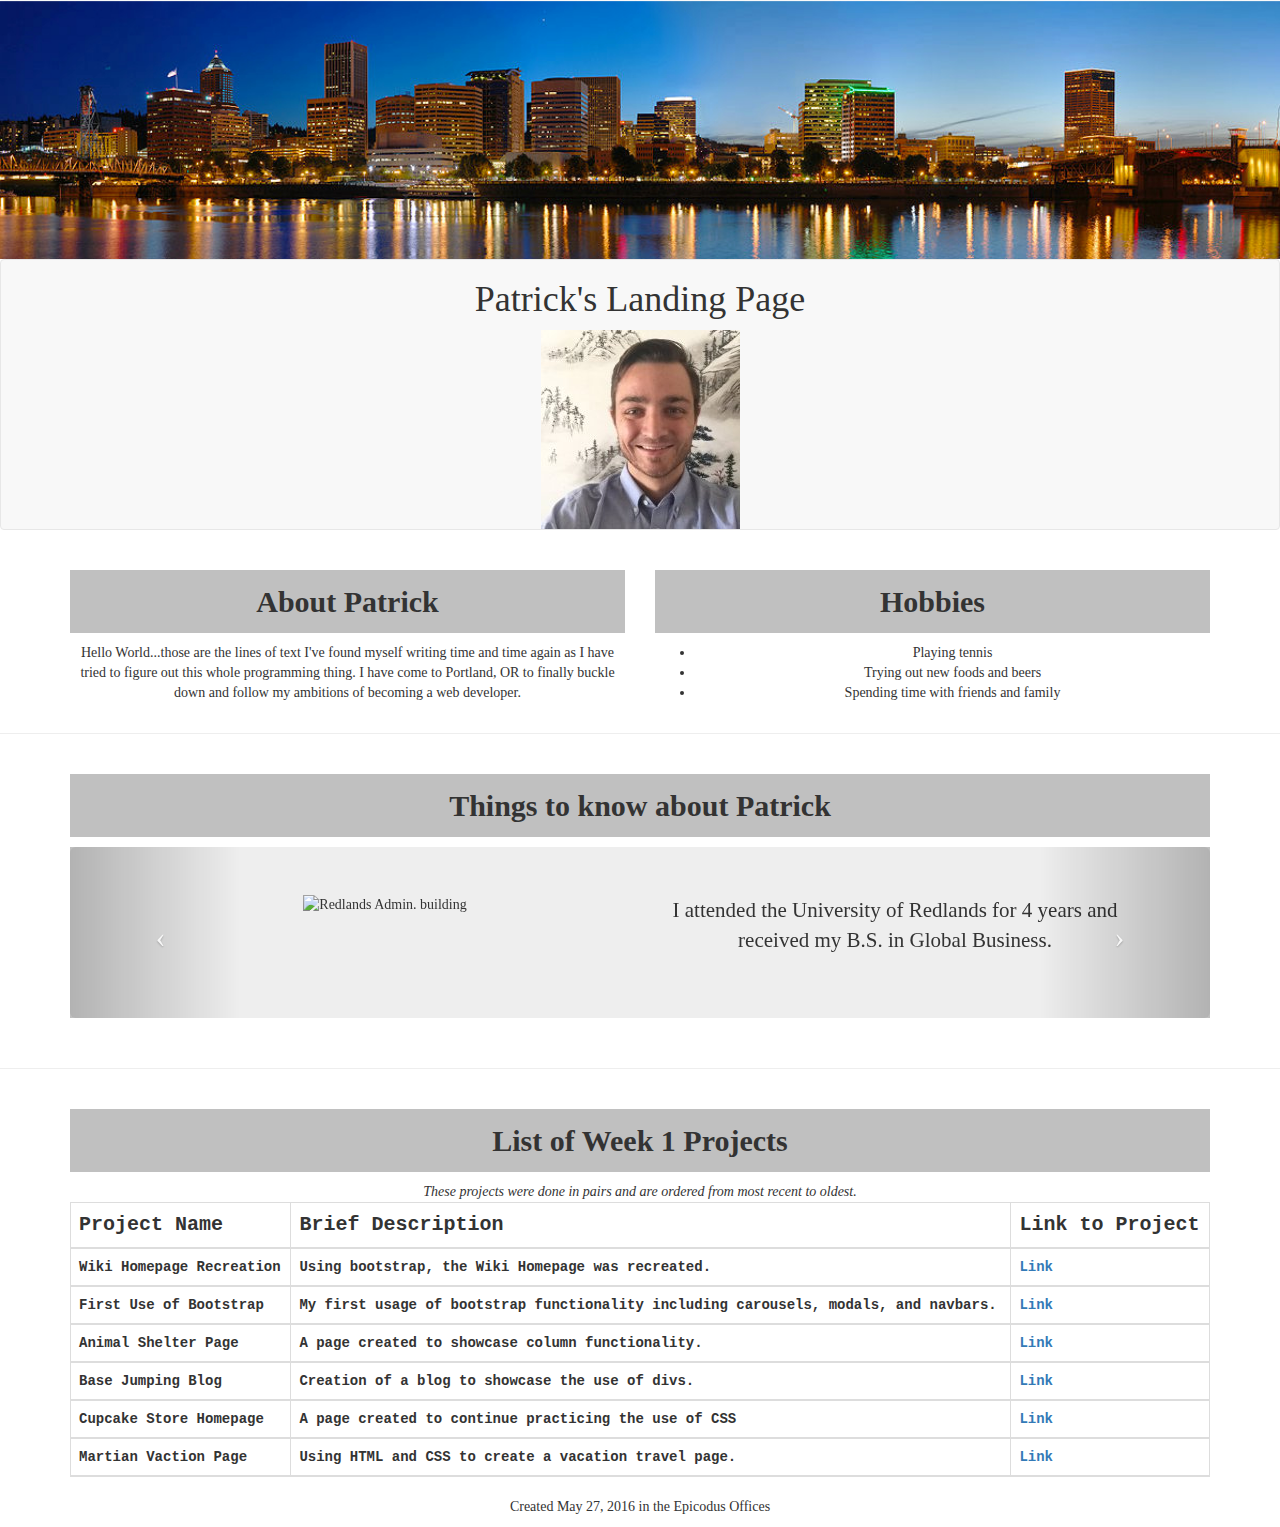
==== index safe.html @ 73c77a2d "increase the scope and functionality of the landing page" ====
<!DOCTYPE html>
<html>
<head>
  <title>Patrick's Landing Page</title>
  <link href="css/bootstrap.min.css" rel="stylesheet" type="text/css">
  <link href="css/bootstrap-theme.min.css" rel="stylesheet" type="text/css">
  <link href="css/styles.css" rel="stylesheet" type="text/css">
</head>
<body>
  <header>
    <img class="width" src="img/portland.jpg" alt="city of portland">
  </header>

<!-- NavBar -->

  <div class="navbar navbar-default">
    <div class="container">
      <ul class="nav">
        <li><h1>Patrick's Landing Page</h1></li>
        <li><img src="img/patrick.jpg" alt="patrick"></li>
      </ul>

    </div>
  </div>

<!-- Columns -->

  <div class="container">
    <div class="row">
      <div class="col-sm-6">
        <h2 class="silver-header">About Patrick</h2>
        <p>Hello World...those are the lines of text I've found myself writing time and time again as I have tried to figure out this whole programming thing. I have come to Portland, OR to finally buckle down and follow my ambitions of becoming a web developer.</p>
      </div>
      <div class="col-sm-6">
        <h2 class="silver-header">Hobbies</h2>
        <ul>
          <li>Playing tennis</li>
          <li>Trying out new foods and beers</li>
          <li>Spending time with friends and family</li>
        </ul>
      </div>
    </div>
  </div>
  <hr>

<!-- Carousel -->

  <div class="container">
    <h2 class="silver-header">Things to know about Patrick</h2>
    <div class="carousel slide jumbotron" id="PatsCarousel">
      <div class="container">
        <div class="carousel-inner">
          <div class="item active row">

              <div class="col-sm-6">
                <img class="width" src="img/U-of-R.jpg" alt="Redlands Admin. building">
              </div>
              <div class="col-sm-6">
                <p>I attended the University of Redlands for 4 years and received my B.S. in Global Business.
              </div>
            </div>
            <div class="item row">
              <div class="col-sm-6">
                <img class="width" src="img/redlandstennis.jpg" alt="Redlands tennis team">
              </div>
              <div class="col-sm-6">
                <p>I played tennis at Redlands all four years in the number 1 singles and doubles position. I was All-American in doubles my frshman and senior year, and All-American in singles all four years.
                </p>
              </div>
            </div>
            <div class="item row">
              <div class="col-sm-6 row">
                <div class="col-sm-6">
                  <img class="width" src="img/granada.jpg" alt="Granada Spain">
                </div>
                <div class="col-sm-6">
                  <img class="width" src="img/salamanca.jpg" alt="Salamanca, Spain">
                </div>
              </div>
              <div class="col-sm-6">
                <p>I studied abroad in both Salamanca and Granada, Spain for a total of 6 months abroad.
              </div>

          </div>
        </div>
      </div>
      <a class="left carousel-control" href="#PatsCarousel" data-slide="prev">
        <span class="icon-prev"></span>
      </a>
      <a class="right carousel-control" href="#PatsCarousel" data-slide="next">
        <span class="icon-next"></span>
      </a>
    </div>
  </div>
  <hr>

<!-- Week 1 Projects -->

  <div class="container">
    <h2 class="silver-header">List of Week 1 Projects</h2>
    <em>These projects were done in pairs and are ordered from most recent to oldest.</em>
    <table class="table table-bordered tablefont">
      <thead>
        <tr>
          <th class="fontbig">Project Name</th>
          <th class="fontbig">Brief Description</th>
          <th class="fontbig">Link to Project</th>
        </tr>
      </thead>
      <thead>
        <tr>
          <th>Wiki Homepage Recreation</th>
          <th>Using bootstrap, the Wiki Homepage was recreated.</th>
          <th><a href="https://github.com/PatrickCLipscomb/wiki-trial">Link</a></th>
        </tr>
        <tr>
          <th>First Use of Bootstrap</th>
          <th>My first usage of bootstrap functionality including carousels, modals, and navbars.</th>
          <th><a href="https://github.com/PatrickCLipscomb/using-bootcamp">Link</a></th>
        </tr>
        <tr>
          <th>Animal Shelter Page</th>
          <th>A page created to showcase column functionality.</th>
          <th><a href="https://github.com/PatrickCLipscomb/animal-shelter">Link</a></th>
        </tr>
        <tr>
          <th>Base Jumping Blog</th>
          <th>Creation of a blog to showcase the use of divs.</th>
          <th><a href="https://github.com/PatrickCLipscomb/jumpin-blog">Link</a></th>
        </tr>
        <tr>
          <th>Cupcake Store Homepage</th>
          <th>A page created to continue practicing the use of CSS</th>
          <th><a href="https://github.com/PatrickCLipscomb/cupcakes">Link</a></th>
        </tr>
        <tr>
          <th>Martian Vaction Page</th>
          <th>Using HTML and CSS to create a vacation travel page.</th>
          <th><a href="https://github.com/PatrickCLipscomb/Martian-vacation">Link</a></th>
        </tr>
    </table>
  </div>
  <footer>
    <p class="foot">Created May 27, 2016 in the Epicodus Offices</p>
  <script src="js/bootstrap.min.js"></script>
</body>
</html>
---- css/styles.css ----
body {
  text-align: center;
  font-family: fantasy;
}

.silver-header {
  background-color: #C0C0C0;
  font-weight: bolder;
  padding: 15px 0px;
}

.tablefont {
  font-family: monospace;
  font-weight: bold;
}

img.width {
  width: 100%;
}

img.widthpx {
  float: left
  width: 200px;
}

.right {
  float: right;
}

p.foot {
  font-family: cursive;
  font-weight: lighter;
}

th.fontbig {
  font-size: 20px
}

button.standout {
  font-size: 20px;
  margin: 20px 10px;
  background-color: green;
  font-family: serif;
  font-weight: bolder;
  padding: 10px 20px;
}
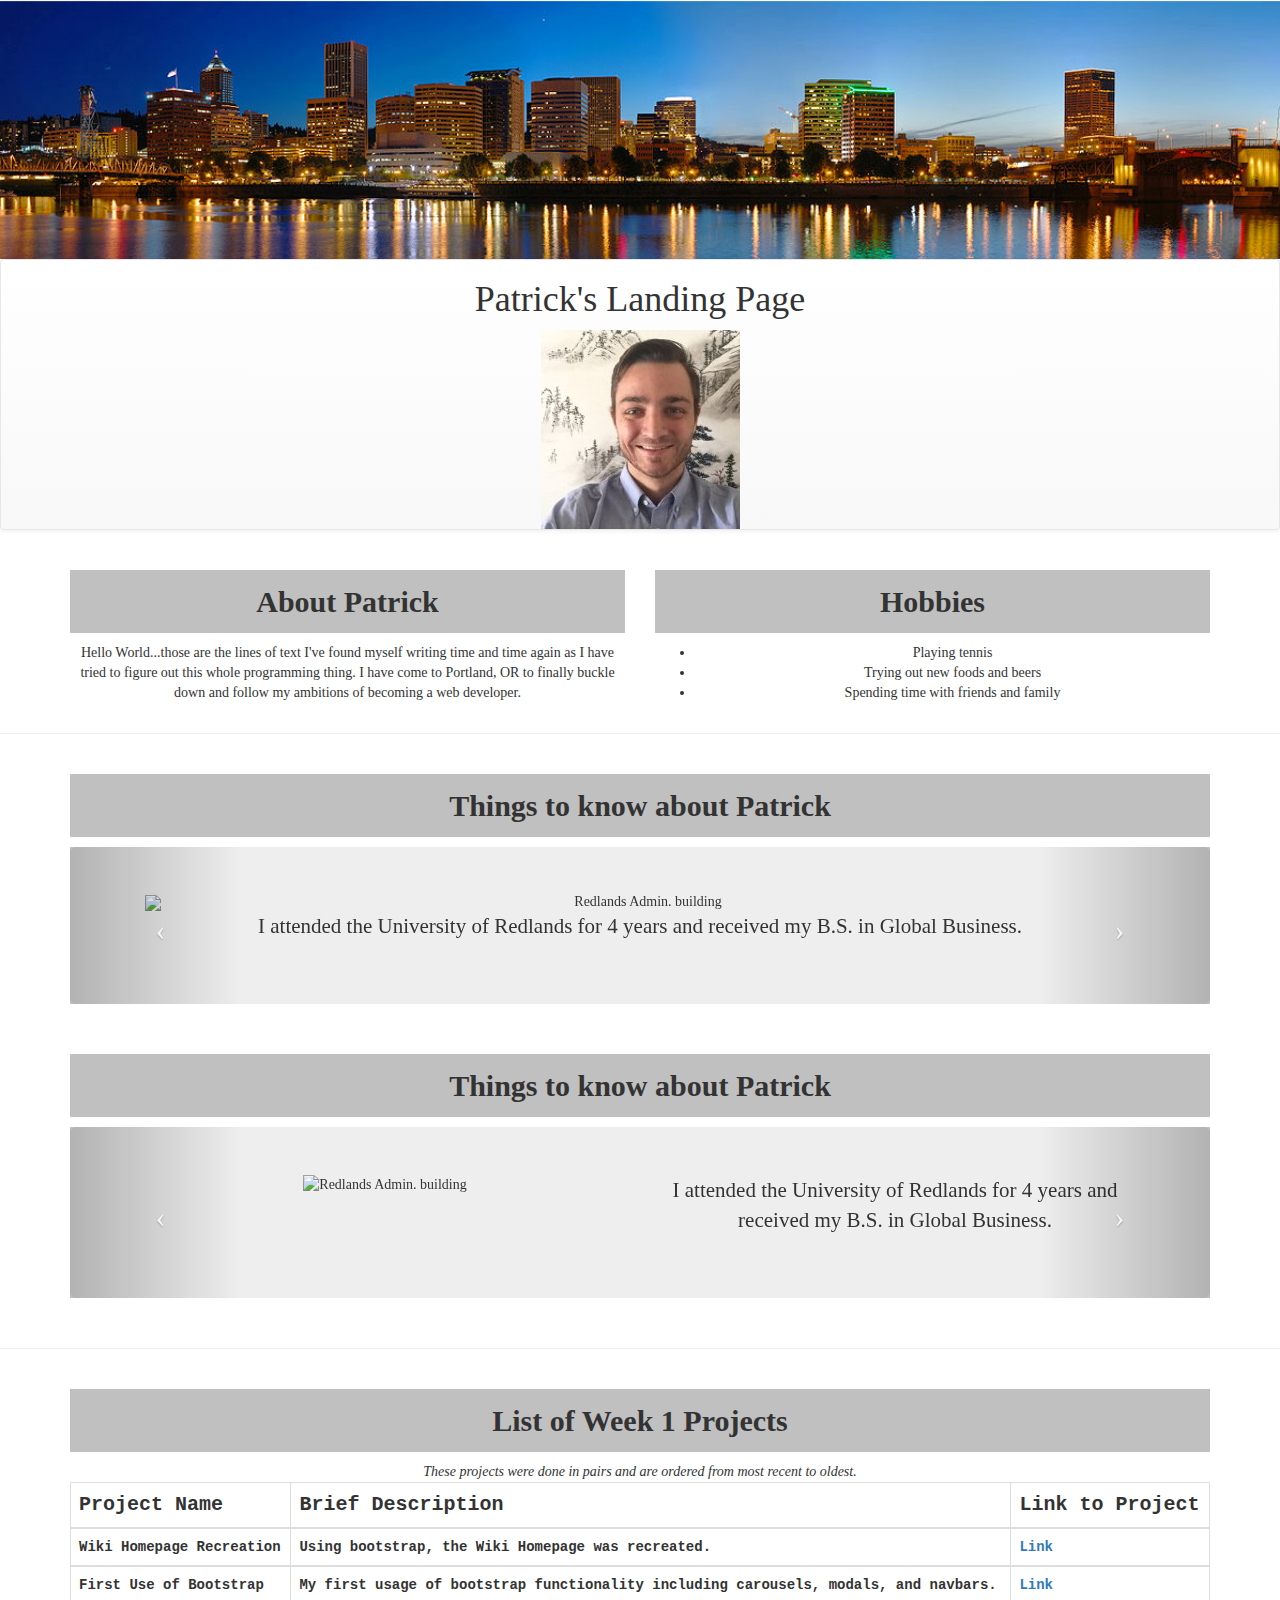
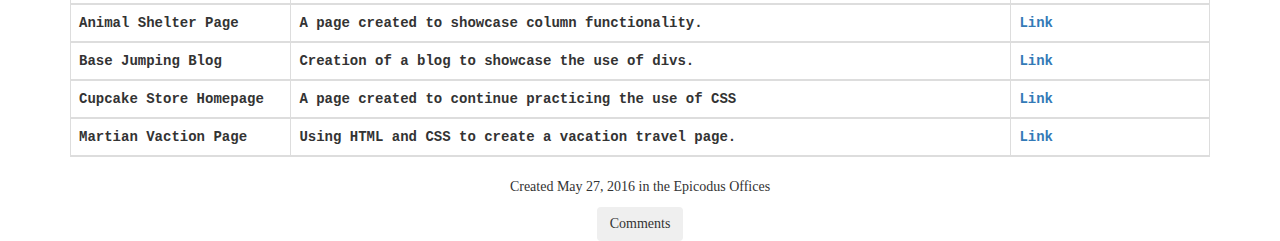
==== commit a5bb072c: "increase scope and add javascript functionality - finally..." ====
--- a/index safe.html
+++ b/index safe.html
@@ -45,6 +45,36 @@
 
 <!-- Carousel -->
 
+<div class="container">
+  <h2 class="silver-header">Things to know about Patrick</h2>
+  <div class="carousel slide jumbotron" id="PatsCarousel">
+    <div class="container">
+      <div class="carousel-inner">
+        <div class="item active">
+          <img class="widthpx" src="img/U-of-R.jpg" alt="Redlands Admin. building">
+          <p>I attended the University of Redlands for 4 years and received my B.S. in Global Business.
+        </div>
+        <div class="item">
+          <img class="widthpx" src="img/redlandstennis.jpg" alt="Redlands tennis team">
+          <p>I played tennis at Redlands all four years in the number 1 singles and doubles position. I was All-American in doubles my frshman and senior year, and All-American in singles all four years.
+          </p>
+        </div>
+        <div class="item">
+            <img class="widthpx" src="img/granada.jpg" alt="Granada Spain">
+            <img class="widthpx" src="img/salamanca.jpg" alt="Salamanca, Spain">
+            <p>I studied abroad in both Salamanca and Granada, Spain for a total of 6 months abroad.
+        </div>
+      </div>
+    </div>
+    <a class="left carousel-control" href="#PatsCarousel" data-slide="prev">
+      <span class="icon-prev"></span>
+    </a>
+    <a class="right carousel-control" href="#PatsCarousel" data-slide="next">
+      <span class="icon-next"></span>
+    </a>
+  </div>
+</div>
+
   <div class="container">
     <h2 class="silver-header">Things to know about Patrick</h2>
     <div class="carousel slide jumbotron" id="PatsCarousel">
@@ -145,3 +175,36 @@
   <script src="js/bootstrap.min.js"></script>
 </body>
 </html>
+
+<!-- for the buttons -->
+<div class="container">
+  <button type="button" id="PatsButton" data-toggle="modal" data-target="#commentModal" class="btn btv-primary standout">
+    Comments
+  </button>
+
+  <div class="modal fade" id="commentModal" tabindex="-1" role="dialog" aria-labelledby="exampleModalLabel">
+    <div class="modal-dialog" role="document">
+      <div class="modal-content">
+        <div class="modal-header">
+          <button type="button" class="close" data-dismiss="modal" aria-label="Close"><span aria-hidden="true">&times;</span></button>
+          <h4 class="modal-title" id="exampleModalLabel">New comment</h4>
+        </div>
+          <div class="modal-body">
+            <form>
+              <div class="form-group">
+                <label for="recipient-name" class="control-label">Recipient:</label>
+                <input type="text" class="form-control" id="recipient-name">
+              </div>
+              <div class="form-group">
+                <label for="message-text" class="control-label">Message:</label>
+                <textarea class="form-control" id="message-text"></textarea>
+              </div>
+            </form>
+          </div>
+          <div class="modal-footer">
+            <button type="button" class="btn btn-default" data-dismiss="modal">Close</button>
+            <button type="button" class="btn btn-primary">Send message</button>
+          </div>
+      </div>
+    </div>
+  </div>
--- a/css/styles.css
+++ b/css/styles.css
@@ -36,11 +36,28 @@
   font-size: 20px
 }
 
-button.standout {
+a.standout {
   font-size: 20px;
   margin: 20px 10px;
-  background-color: green;
+  background-color: #629632;
+  color: #eee;
   font-family: serif;
   font-weight: bolder;
   padding: 10px 20px;
 }
+
+div.bpadding {
+  padding-bottom: 20px;
+}
+
+div.tpadding {
+  padding-top: 20px;
+}
+
+ul.cent {
+  text-align: center;
+}
+
+ul.inline {
+  display:inline-block;
+}
